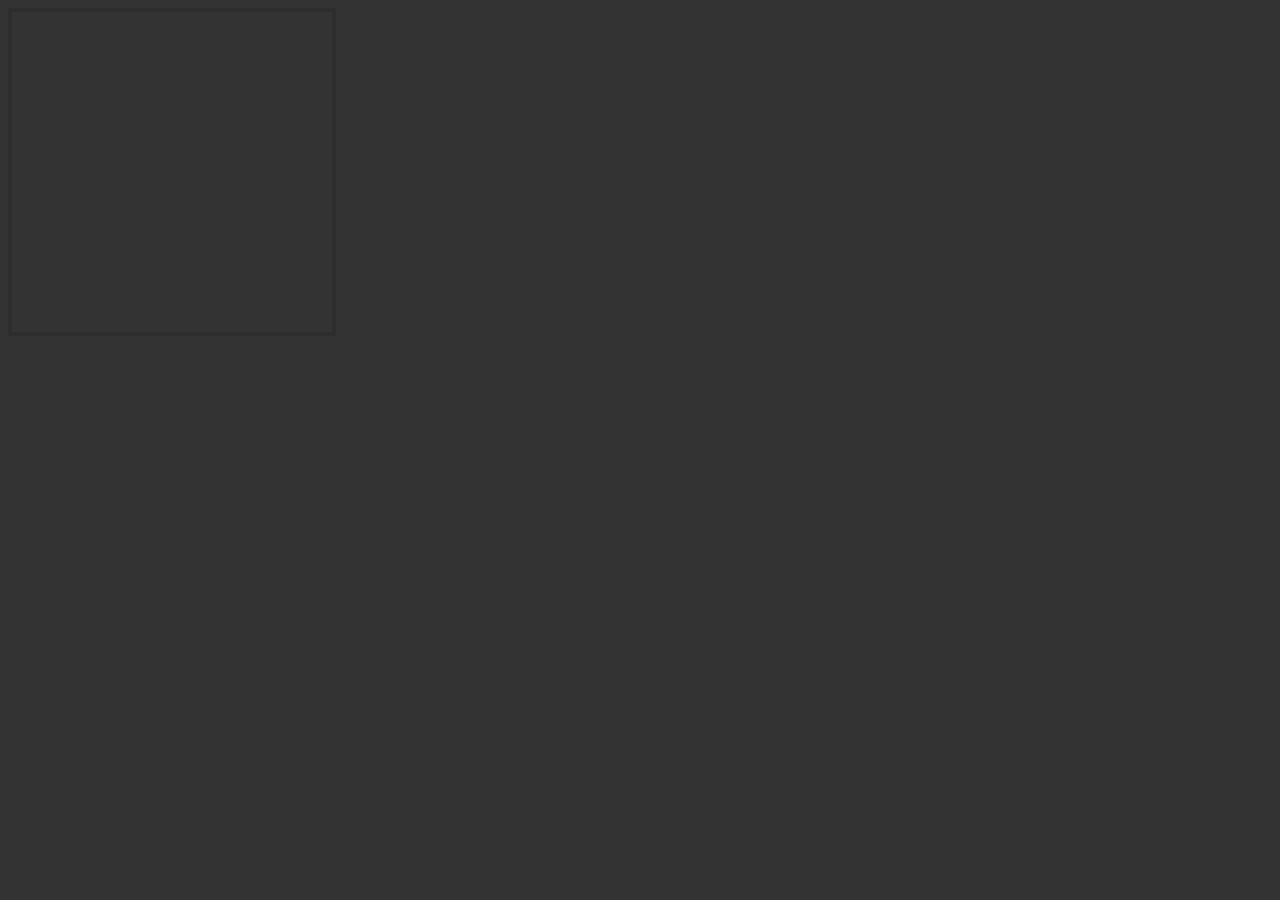
==== index.html @ d5f47014 "rename folder to polymer-more" ====
<!doctype html>
<!--
Copyright 2013 The Polymer Authors. All rights reserved.
Use of this source code is governed by a BSD-style
license that can be found in the LICENSE file.
-->
<html>
  <head>
    <title>Polymer UI Clock</title>
    <meta charset="utf-8">
    <meta http-equiv="X-UA-Compatible" content="IE=edge,chrome=1">
    <!-- load polymer -->
    <script src="../../../polymer/polymer.js"></script>
    <!-- import element-->
    <link rel="import" href="polymer-ui-clock.html">
    <!-- -->
    <style>
      body {
        background-color: #333;
      }
      polymer-ui-clock {
        width: 320px;
        height: 320px;
        display: inline-block;
        background: url("../assets/glass.png") no-repeat;
        background-size: cover;
        border: 4px solid rgba(32, 32, 32, 0.3);
      }
    </style>
  </head>
  <body>
    <polymer-ui-clock></polymer-ui-clock>
  </body>
</html>
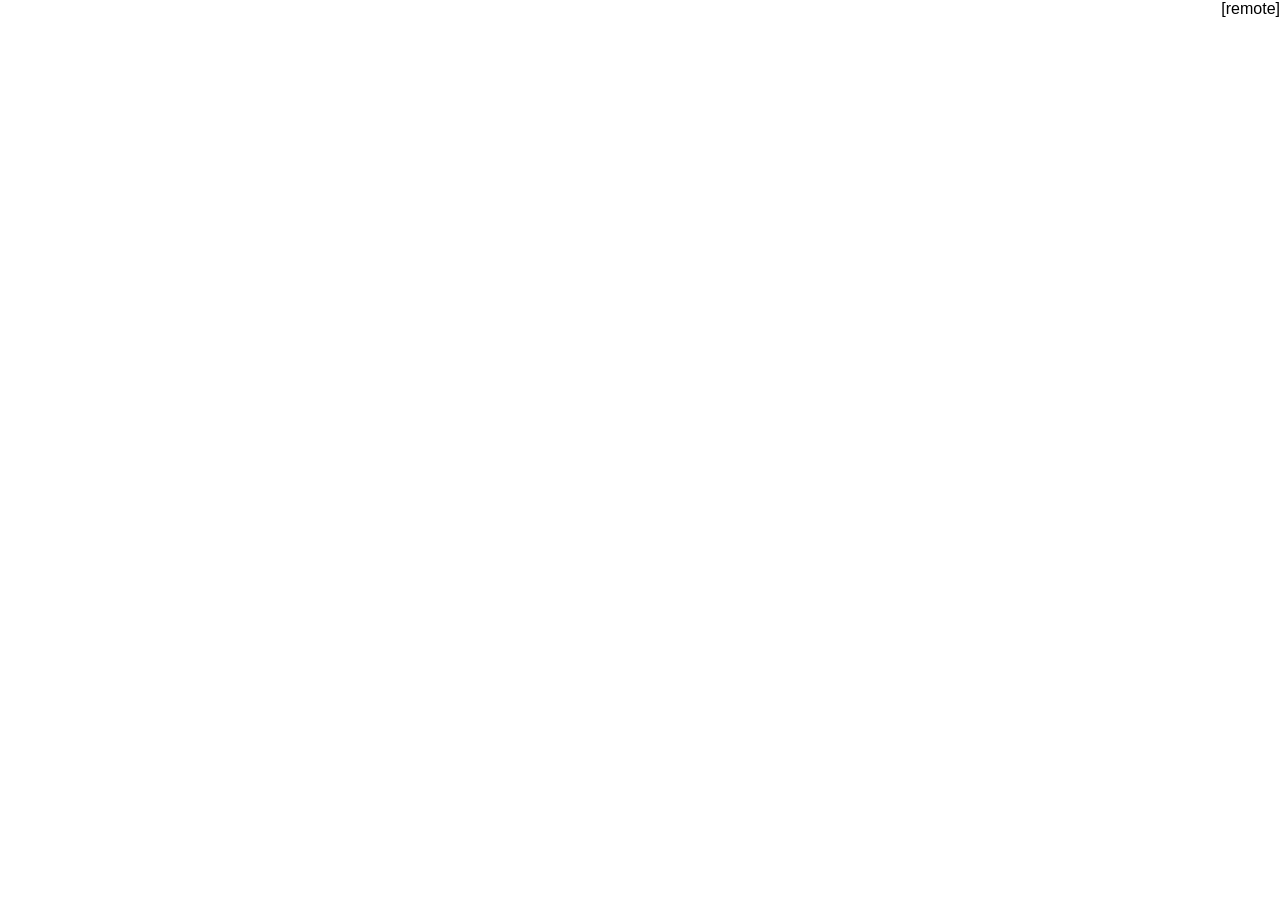
==== commit 62b4a4a2: "add doc reader as index.html" ====
--- a/index.html
+++ b/index.html
@@ -1,34 +1,64 @@
 <!doctype html>
-<!--
-Copyright 2013 The Polymer Authors. All rights reserved.
-Use of this source code is governed by a BSD-style
-license that can be found in the LICENSE file.
--->
 <html>
-  <head>
-    <title>Polymer UI Clock</title>
-    <meta charset="utf-8">
-    <meta http-equiv="X-UA-Compatible" content="IE=edge,chrome=1">
-    <!-- load polymer -->
-    <script src="../../../polymer/polymer.js"></script>
-    <!-- import element-->
-    <link rel="import" href="polymer-ui-clock.html">
-    <!-- -->
-    <style>
-      body {
-        background-color: #333;
-      }
-      polymer-ui-clock {
-        width: 320px;
-        height: 320px;
-        display: inline-block;
-        background: url("../assets/glass.png") no-repeat;
-        background-size: cover;
-        border: 4px solid rgba(32, 32, 32, 0.3);
-      }
-    </style>
-  </head>
-  <body>
-    <polymer-ui-clock></polymer-ui-clock>
-  </body>
-</html>
+<head>
+  <title>polymer api</title>
+  <style>
+    html, body {
+      font-family: Arial, sans-serif;
+      white-space: nowrap;
+      overflow: hidden;
+    }
+    [noviewer] [ifnoviewer] {
+      display: block;
+    }
+    [detector], [ifnoviewer], [noviewer] [ifviewer] {
+      display: none;
+    }
+    [ifviewer], [ifnoviewer] {
+      position: absolute;
+      top: 0;
+      right: 0;
+      bottom: 0;
+      left: 0;
+    }
+    iframe {
+      border: none;
+      margin: 0;
+      width: 100%;
+      height: 100%;
+    }
+    #remote {
+      position: absolute;
+      top: 0;
+      right: 0;
+    }
+  </style>
+  <script src="../platform/platform.js"></script>
+  <link rel="import" href="../polymer-home-page/polymer-home-page.html">
+</head>
+<body>
+  <img detector src="../polymer-home-page/bowager-logo.png" onerror="noviewer()">
+  <polymer-home-page ifviewer></polymer-home-page>
+  <div ifnoviewer>
+    <span id="remote">[remote]</span>
+    <iframe></iframe>
+  </div>
+  <!-- -->
+  <script>
+    var remoteDocs = 'http://turbogadgetry.com/bowertopia/components/';
+    // if no local info viewer, load it remotely
+    function noviewer() {
+      document.body.setAttribute('noviewer', '');
+      var path = location.pathname.split('/');
+      var module = path.pop() || path.pop();
+      document.querySelector('iframe').src = remoteDocs + module;
+      document.querySelector('title').textContent = module;
+    }
+    // for testing only
+    var opts = window.location.search;
+    if (opts.indexOf('noviewer') >= 0) {
+      noviewer();
+    }
+  </script>
+</body>
+</html>
